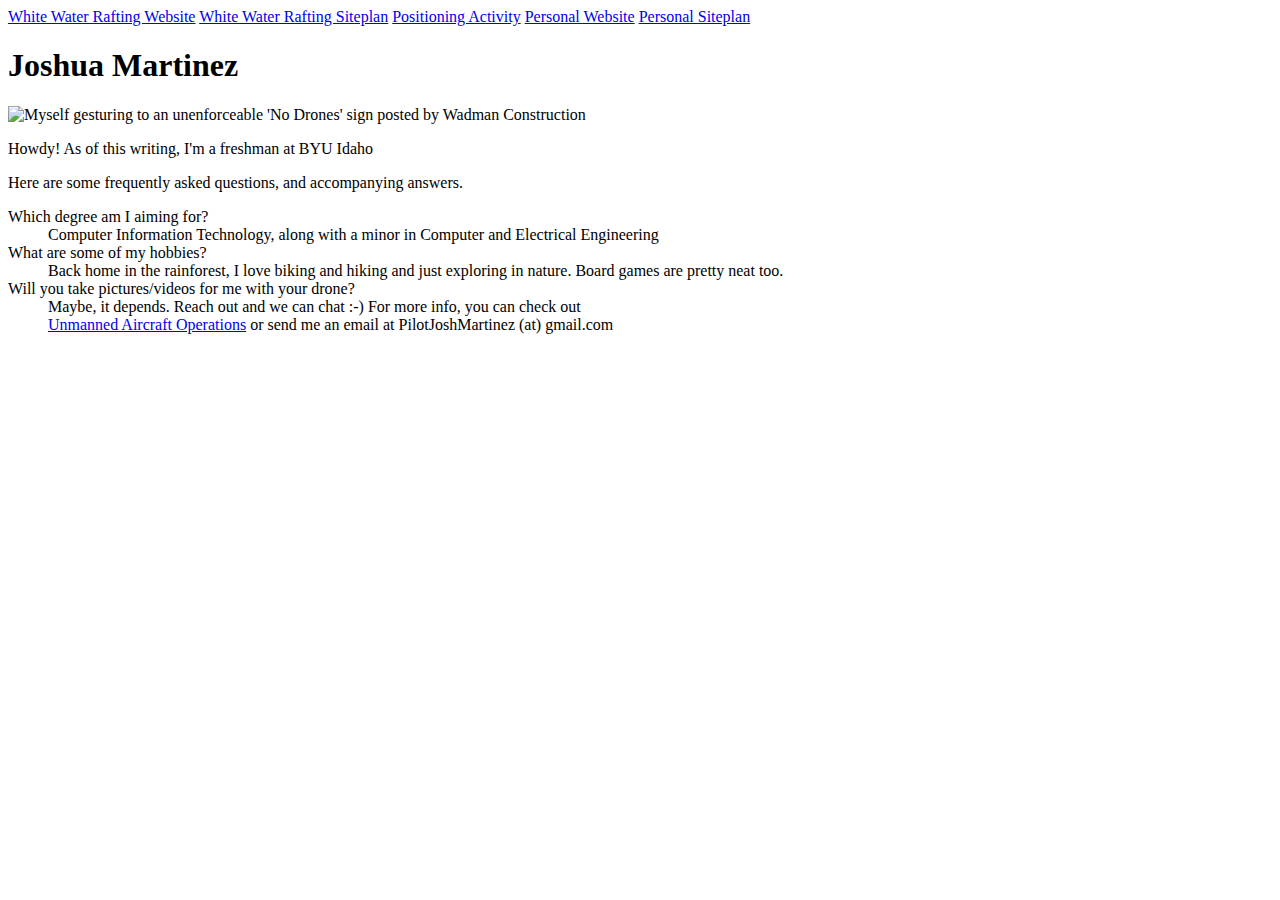
==== index.html @ 366d26bf "first commit" ====
<!DOCTYPE html>
<html lang="en">
<head>
    <meta charset="UTF-8">
    <meta http-equiv="X-UA-Compatible" content="IE=edge">
    <meta name="viewport" content="width=device-width, initial-scale=1.0">
    <title>WDD 130 | Home</title>
</head>
<body>
    <nav>
        <a href="wwr/index.html">White Water Rafting Website</a>
        <a href="wwr/site-plan-rafting.html">White Water Rafting Siteplan</a>
        <a href="positioning.html">Positioning Activity</a>
        <a href="#">Personal Website</a>
        <a href="#">Personal Siteplan</a>
    </nav> 
    <h1>Joshua Martinez</h1>
    <img src="https://assets.talesandtips.com/wdd130/nodronewadman.jpeg" alt="Myself gesturing to an unenforceable 'No Drones' sign posted by Wadman Construction" width="720">
    <p>Howdy! As of this writing, I'm a freshman at BYU Idaho</p>
    <p>Here are some frequently asked questions, and accompanying answers.
        <dl>
            <dt>Which degree am I aiming for?</dt>
            <dd>Computer Information Technology, along with a minor in Computer and Electrical Engineering</dd>
            <dt>What are some of my hobbies?</dt>
            <dd>Back home in the rainforest, I love biking and hiking and just exploring in nature. Board games are pretty neat too.</dd>
            <dt>Will you take pictures/videos for me with your drone?</dt>
            <dd>Maybe, it depends. Reach out and we can chat :-) For more info, you can check out</dd>
            <dd><a href="https://47prod.talesandtips.com/promo/uav/">Unmanned Aircraft Operations</a> or send me an email at PilotJoshMartinez (at) gmail.com</dd>
        </dl>
    </p>
</body>
</html>
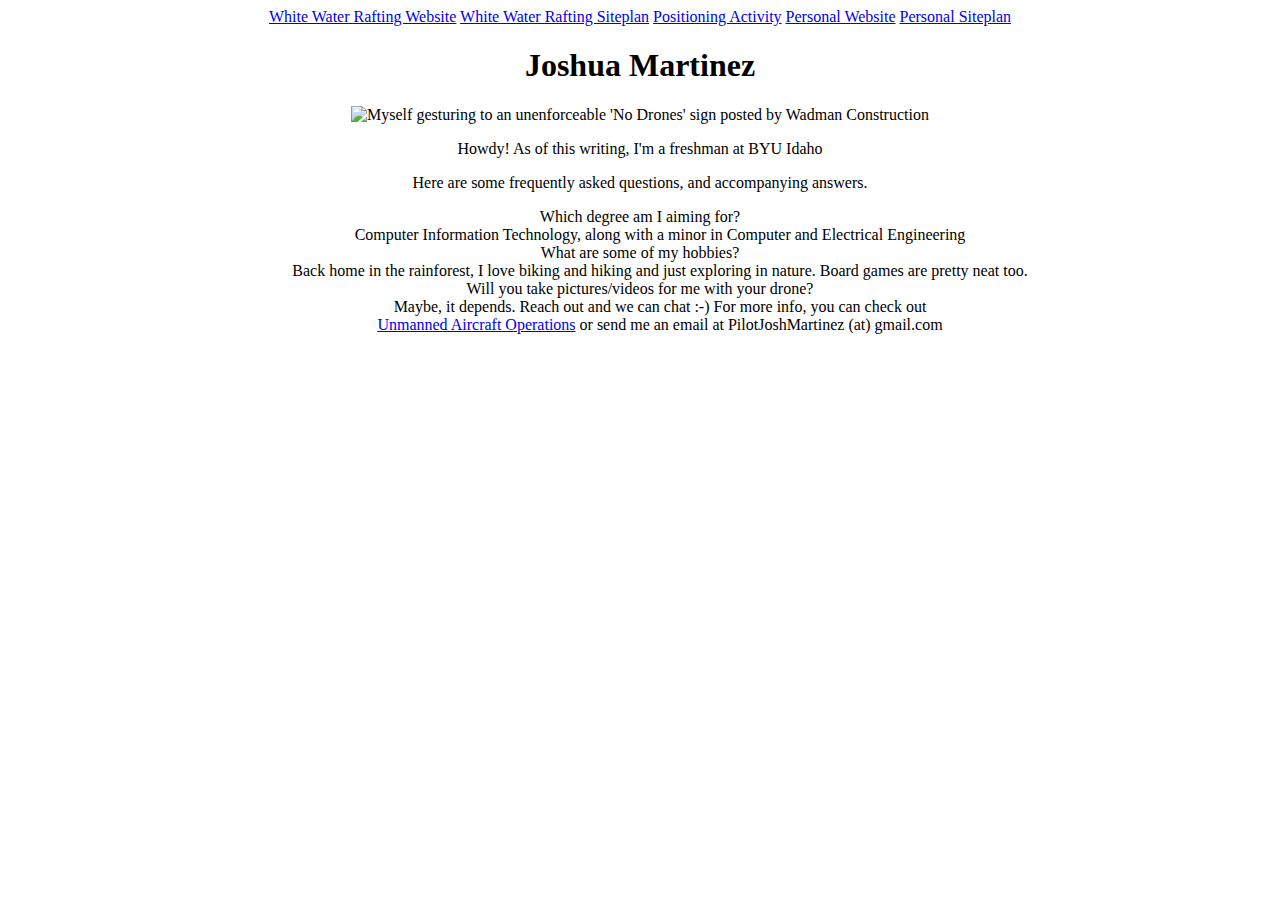
==== commit ff4734ba: "Created style sheet" ====
--- a/index.html
+++ b/index.html
@@ -5,6 +5,7 @@
     <meta http-equiv="X-UA-Compatible" content="IE=edge">
     <meta name="viewport" content="width=device-width, initial-scale=1.0">
     <title>WDD 130 | Home</title>
+    <link rel="stylesheet" href="styles/styles.css" />
 </head>
 <body>
     <nav>
--- a/styles/styles.css
+++ b/styles/styles.css
@@ -0,0 +1,3 @@
+body {
+    text-align: center;
+}